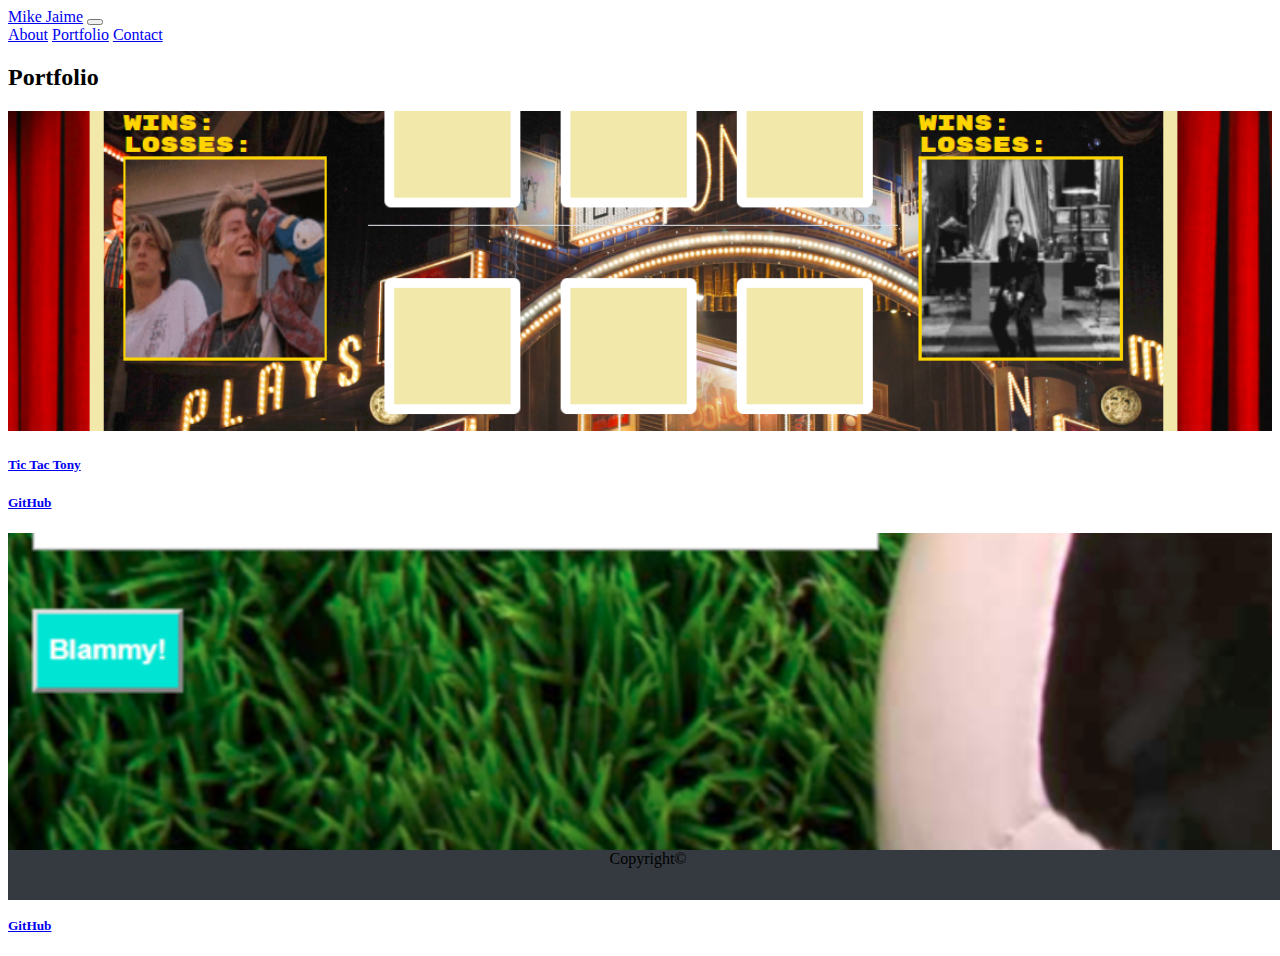
==== portfolio.html @ 884567f6 "Finished" ====
<!DOCTYPE html>
<html>

<head>
  <meta charset="utf-8" />
  <meta http-equiv="X-UA-Compatible" content="IE=edge">
  <title>Portfolio</title>
  <meta name="viewport" content="width=device-width, initial-scale=1">
  <link rel="stylesheet" type="text/css" media="screen" href="assets/css/style.css" />
  <link rel="stylesheet" href="https://stackpath.bootstrapcdn.com/bootstrap/4.1.3/css/bootstrap.min.css" integrity="sha384-MCw98/SFnGE8fJT3GXwEOngsV7Zt27NXFoaoApmYm81iuXoPkFOJwJ8ERdknLPMO"
    crossorigin="anonymous">
  <link rel="stylesheet" href="https://use.fontawesome.com/releases/v5.3.1/css/all.css" integrity="sha384-mzrmE5qonljUremFsqc01SB46JvROS7bZs3IO2EmfFsd15uHvIt+Y8vEf7N7fWAU"
    crossorigin="anonymous">
</head>

<body>

  <!-- Navbar -->
  <nav class="navbar navbar-expand-lg navbar-dark bg-dark">
    <a class="navbar-brand" href="#">Mike Jaime</a>
    <button class="navbar-toggler" type="button" data-toggle="collapse" data-target="#navbarNavAltMarkup" aria-controls="navbarNavAltMarkup"
      aria-expanded="false" aria-label="Toggle navigation">
      <span class="navbar-toggler-icon"></span>
    </button>
    <div class="collapse navbar-collapse" id="navbarNavAltMarkup">
      <div class="navbar-nav ml-auto">
        <a class="nav-item nav-link" href="/Current-Portfolio/index.html">About</a>
        <a class="nav-item nav-link" href="/Current-Portfolio/portfolio.html">Portfolio</a>
        <a class="nav-item nav-link" href="/Current-Portfolio/contact.html">Contact</a>
      </div>
    </div>
  </nav>

  <!-- Content -->
  <div class="container">
    <div class="row">
      <div class="col-md-8">
        <div class="page-header">
          <h2>Portfolio</h2>
        </div>
      </div>
    </div>

    <!-- Tiles -->
    <div class="card-deck">

      <div class="card">
        <img class="card-img-top" src="assets/images/TicTacTonyTile.PNG" alt="gameboard">
        <div class="card-body">
          <h5 class="card-title"><a href="https://gjblythe.github.io/TicTacTony/" target="_blank">Tic Tac Tony</a></h5>
          <h5 class="card-title"><a href="https://github.com/gjblythe/TicTacTony" target="_blank">GitHub</a></h5>
        </div>
      </div>

      <div class="card">
        <img class="card-img-top" src="assets/images/GifTasticTile.PNG" alt="GifTastic Page">
        <div class="card-body">
          <h5 class="card-title"><a href="https://mjaime99.github.io/GifTastic/" target="_blank">GifTastic</a></h5>
          <h5 class="card-title"><a href="https://github.com/mjaime99/GifTastic" target="_blank">GitHub</a></h5>
        </div>
      </div>
    </div>
  </div>
  </div>
  </div>

  <!-- Footer -->
  <footer class="footer">
    <div class="footer-container">
      <span class="text-muted">Copyright&copy;</span>
    </div>
  </footer>
</body>

</html>
---- assets/css/style.css ----
body {
  background-image: url(/Current-Portfolio/assets/images/background8.jpeg);
  background-repeat: no-repeat;
  background-size: cover;
}

.footer-container {
  background: #343a40;
  text-align: center;
  height: 50px;
  position: fixed;
  bottom: 0;
  width: 100%;    
}

.btn {
  background: #343a40 !important;
  border: white !important;
}

.card-img-top {
  width: 100%;
  height: 25vw;
  object-fit: cover;
}
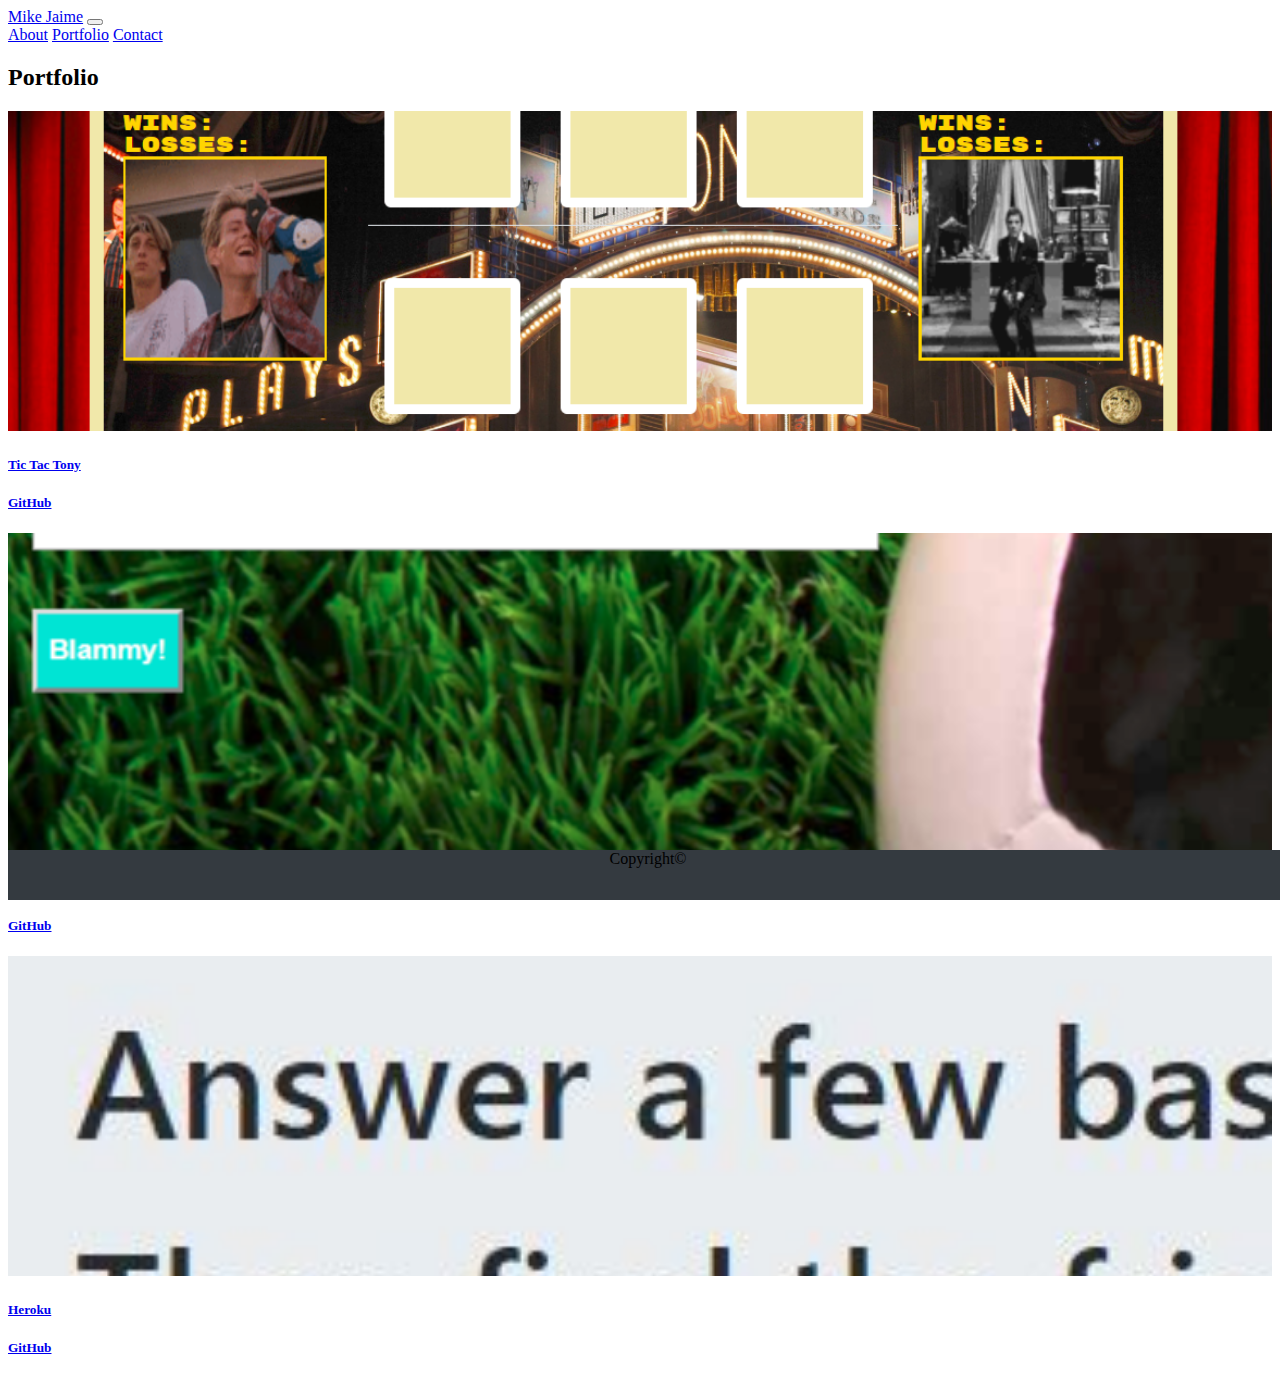
==== commit 851c3d4b: "Updates" ====
--- a/portfolio.html
+++ b/portfolio.html
@@ -48,7 +48,7 @@
         <img class="card-img-top" src="assets/images/TicTacTonyTile.PNG" alt="gameboard">
         <div class="card-body">
           <h5 class="card-title"><a href="https://gjblythe.github.io/TicTacTony/" target="_blank">Tic Tac Tony</a></h5>
-          <h5 class="card-title"><a href="https://github.com/gjblythe/TicTacTony" target="_blank">GitHub</a></h5>
+          <h5 class="card-title"><a href="https://github.com/gjblythe/TicTacTony/" target="_blank">GitHub</a></h5>
         </div>
       </div>
 
@@ -56,9 +56,18 @@
         <img class="card-img-top" src="assets/images/GifTasticTile.PNG" alt="GifTastic Page">
         <div class="card-body">
           <h5 class="card-title"><a href="https://mjaime99.github.io/GifTastic/" target="_blank">GifTastic</a></h5>
-          <h5 class="card-title"><a href="https://github.com/mjaime99/GifTastic" target="_blank">GitHub</a></h5>
+          <h5 class="card-title"><a href="https://github.com/mjaime99/GifTastic/" target="_blank">GitHub</a></h5>
         </div>
       </div>
+
+      <div class="card">
+        <img class="card-img-top" src="assets/images/homepage.JPG" alt="homepage">
+        <div class="card-body">
+          <h5 class="card-title"><a href="https://friend-finder-app0.herokuapp.com/" target="_blank">Heroku</a></h5>
+          <h5 class="card-title"><a href="https://github.com/mjaime99/Friend-Finder/" target="_blank">GitHub</a></h5>
+        </div>
+      </div>
+
     </div>
   </div>
   </div>
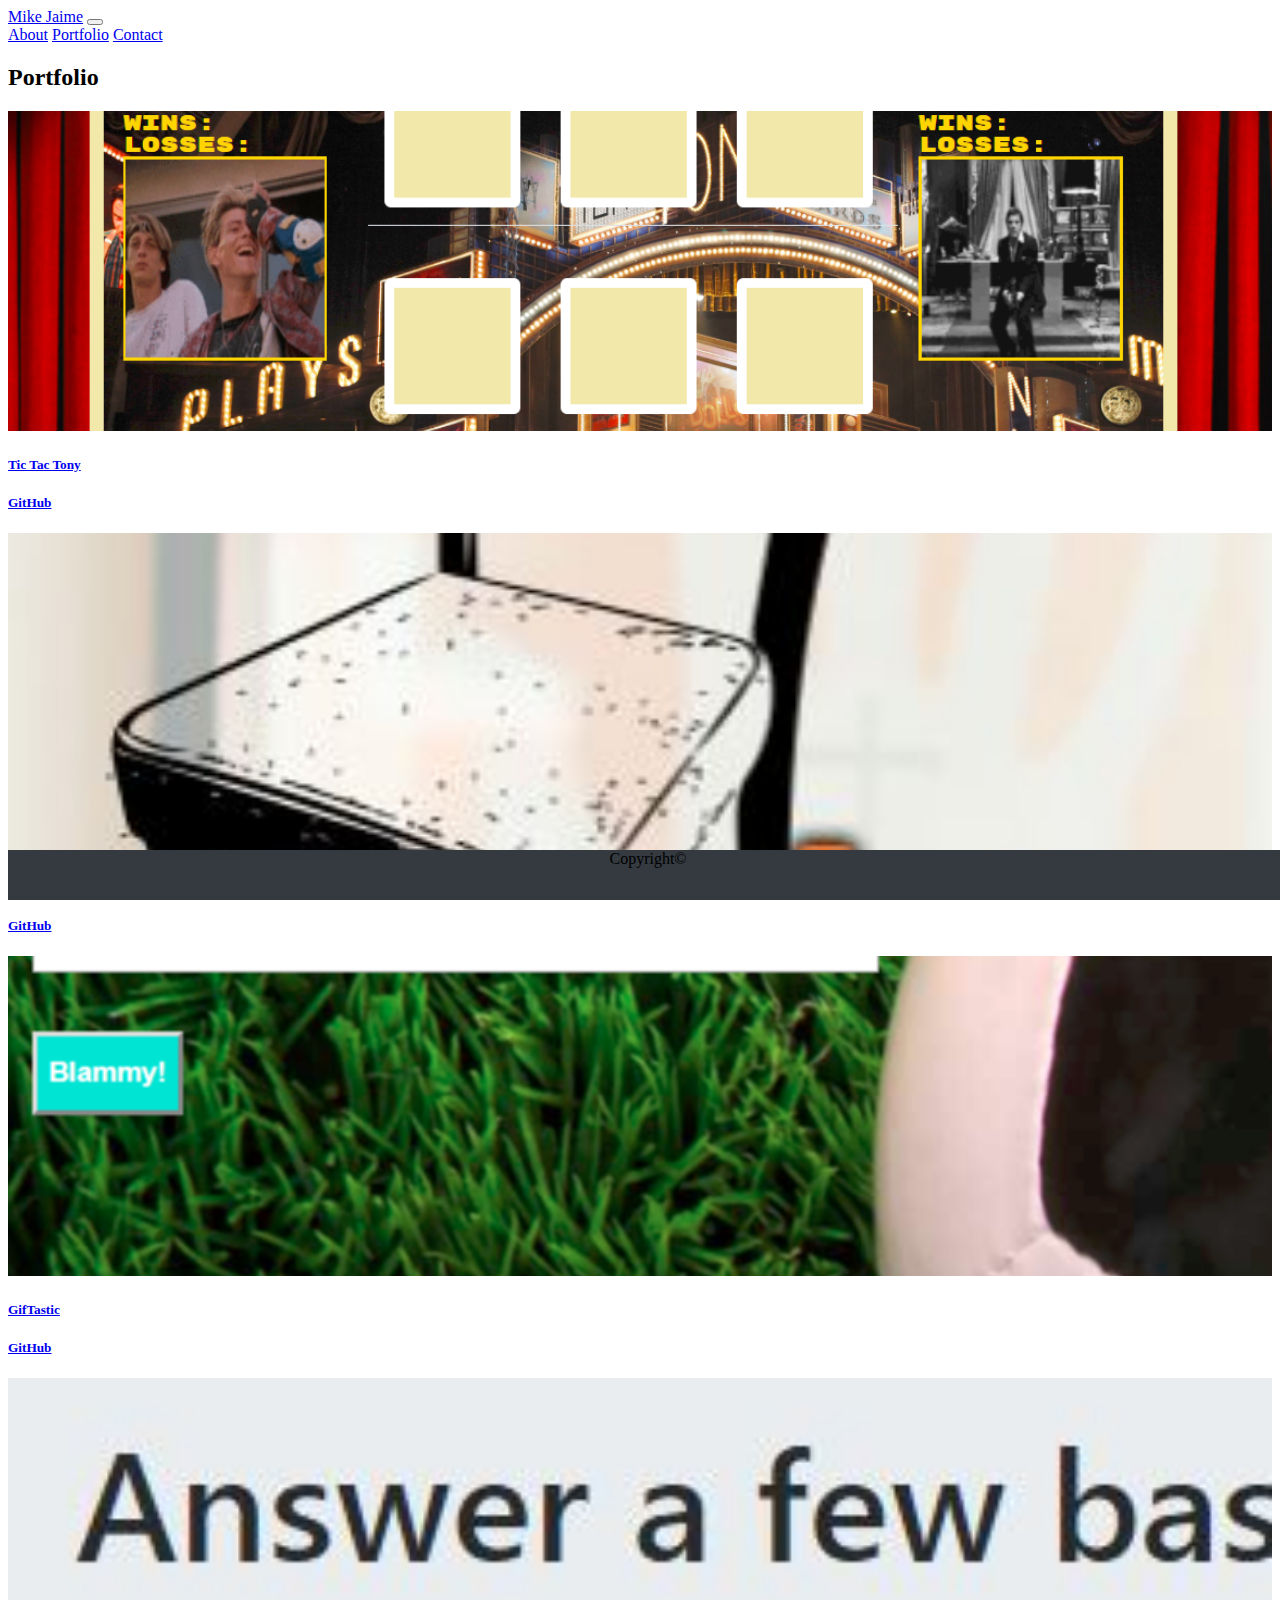
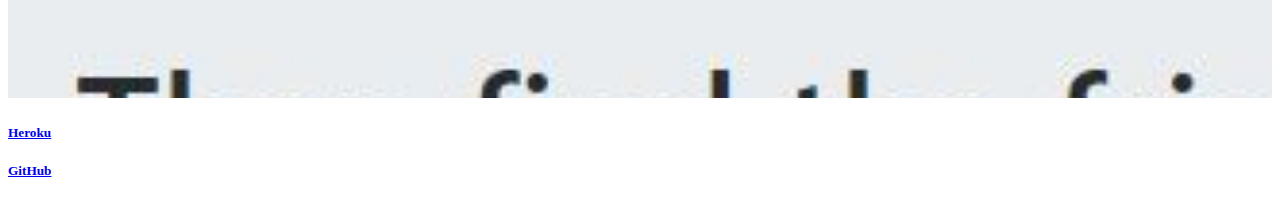
==== commit 5f3c0f06: "Updated" ====
--- a/portfolio.html
+++ b/portfolio.html
@@ -43,7 +43,7 @@
 
     <!-- Tiles -->
     <div class="card-deck">
-
+    <!-- Tic Tac Tony Group Project 1-->
       <div class="card">
         <img class="card-img-top" src="assets/images/TicTacTonyTile.PNG" alt="gameboard">
         <div class="card-body">
@@ -51,7 +51,15 @@
           <h5 class="card-title"><a href="https://github.com/gjblythe/TicTacTony/" target="_blank">GitHub</a></h5>
         </div>
       </div>
-
+    <!-- SeatYourself Group Project 2-->
+      <div class="card">
+        <img class="card-img-top" src="assets/images/SeatYourself.JPG" alt="SeatYourself Page">
+        <div class="card-body">
+          <h5 class="card-title"><a href="https://aqueous-brook-72578.herokuapp.com//" target="_blank">Heroku</a></h5>
+          <h5 class="card-title"><a href="https://github.com/hdrattlo88/seat_yourself/" target="_blank">GitHub</a></h5>
+        </div>
+      </div>
+    <!-- GifTastic -->
       <div class="card">
         <img class="card-img-top" src="assets/images/GifTasticTile.PNG" alt="GifTastic Page">
         <div class="card-body">
@@ -59,7 +67,7 @@
           <h5 class="card-title"><a href="https://github.com/mjaime99/GifTastic/" target="_blank">GitHub</a></h5>
         </div>
       </div>
-
+    <!-- Friend Finder -->
       <div class="card">
         <img class="card-img-top" src="assets/images/homepage.JPG" alt="homepage">
         <div class="card-body">
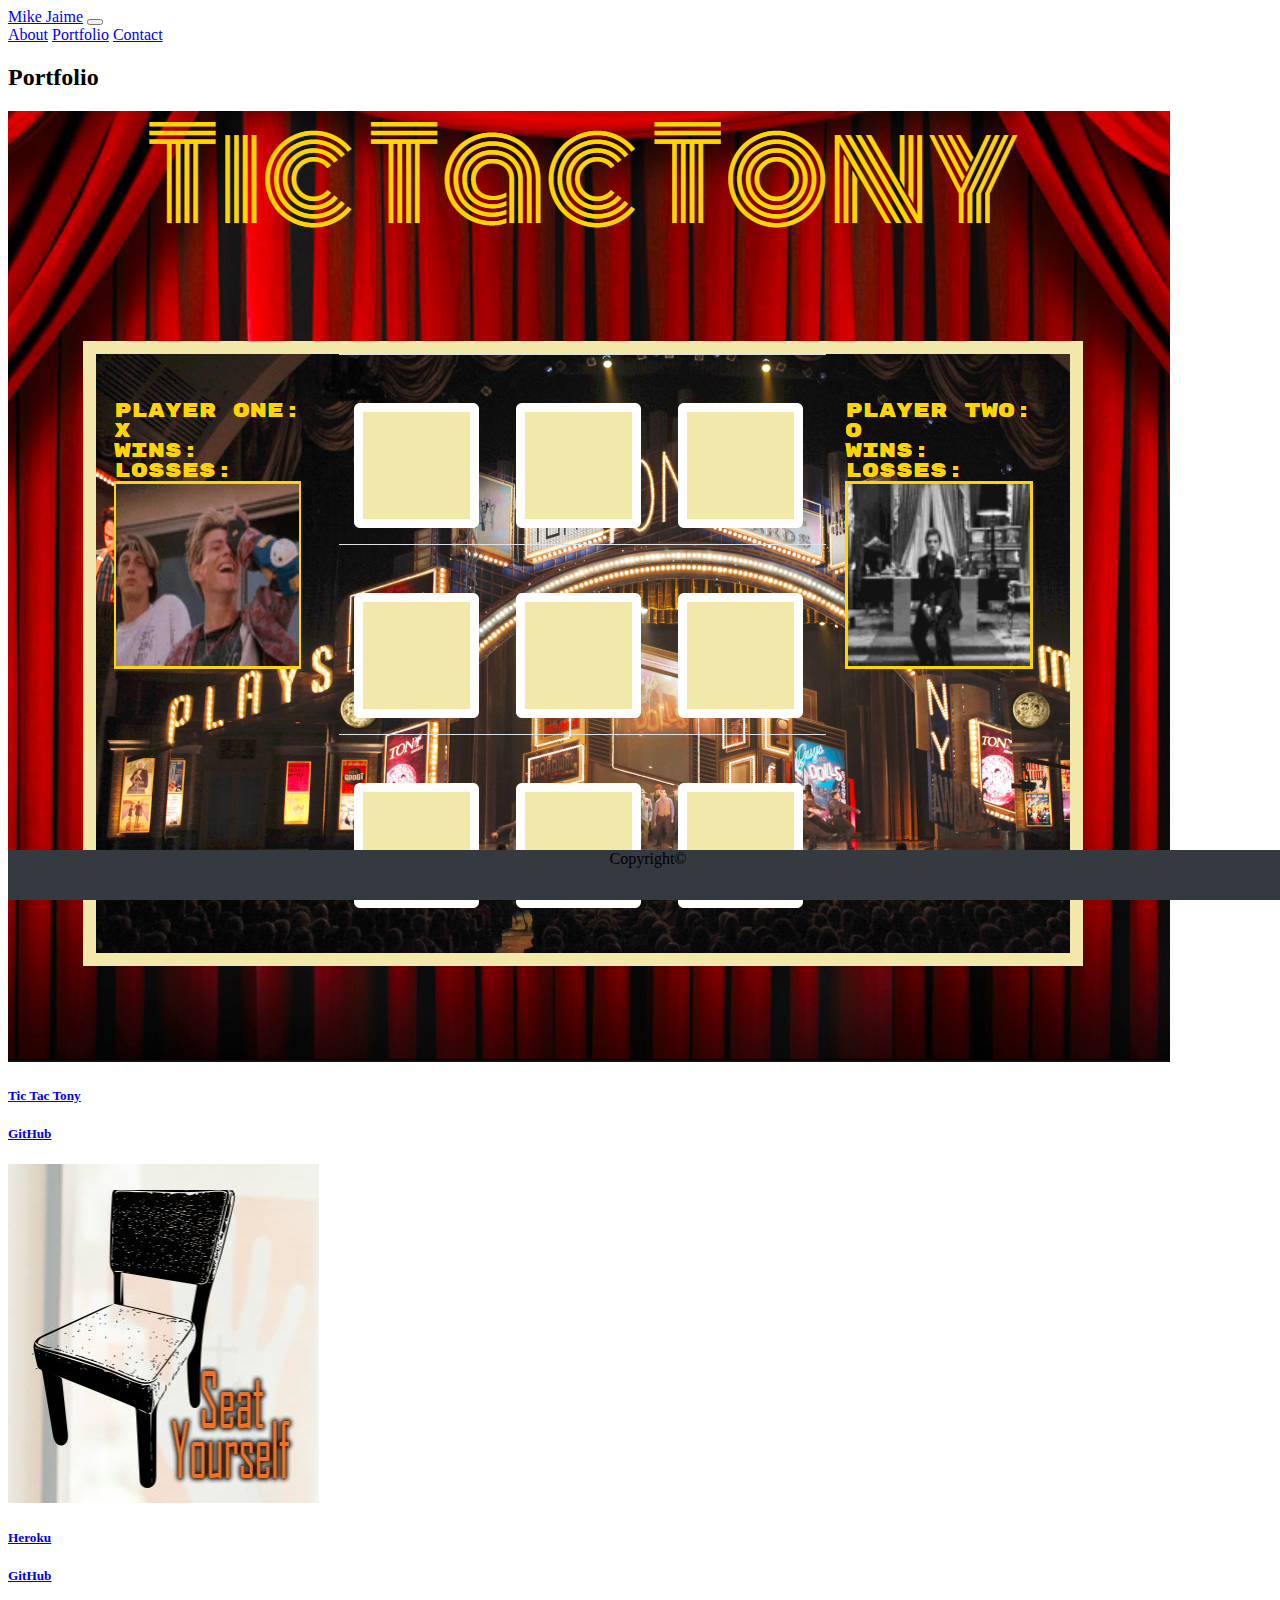
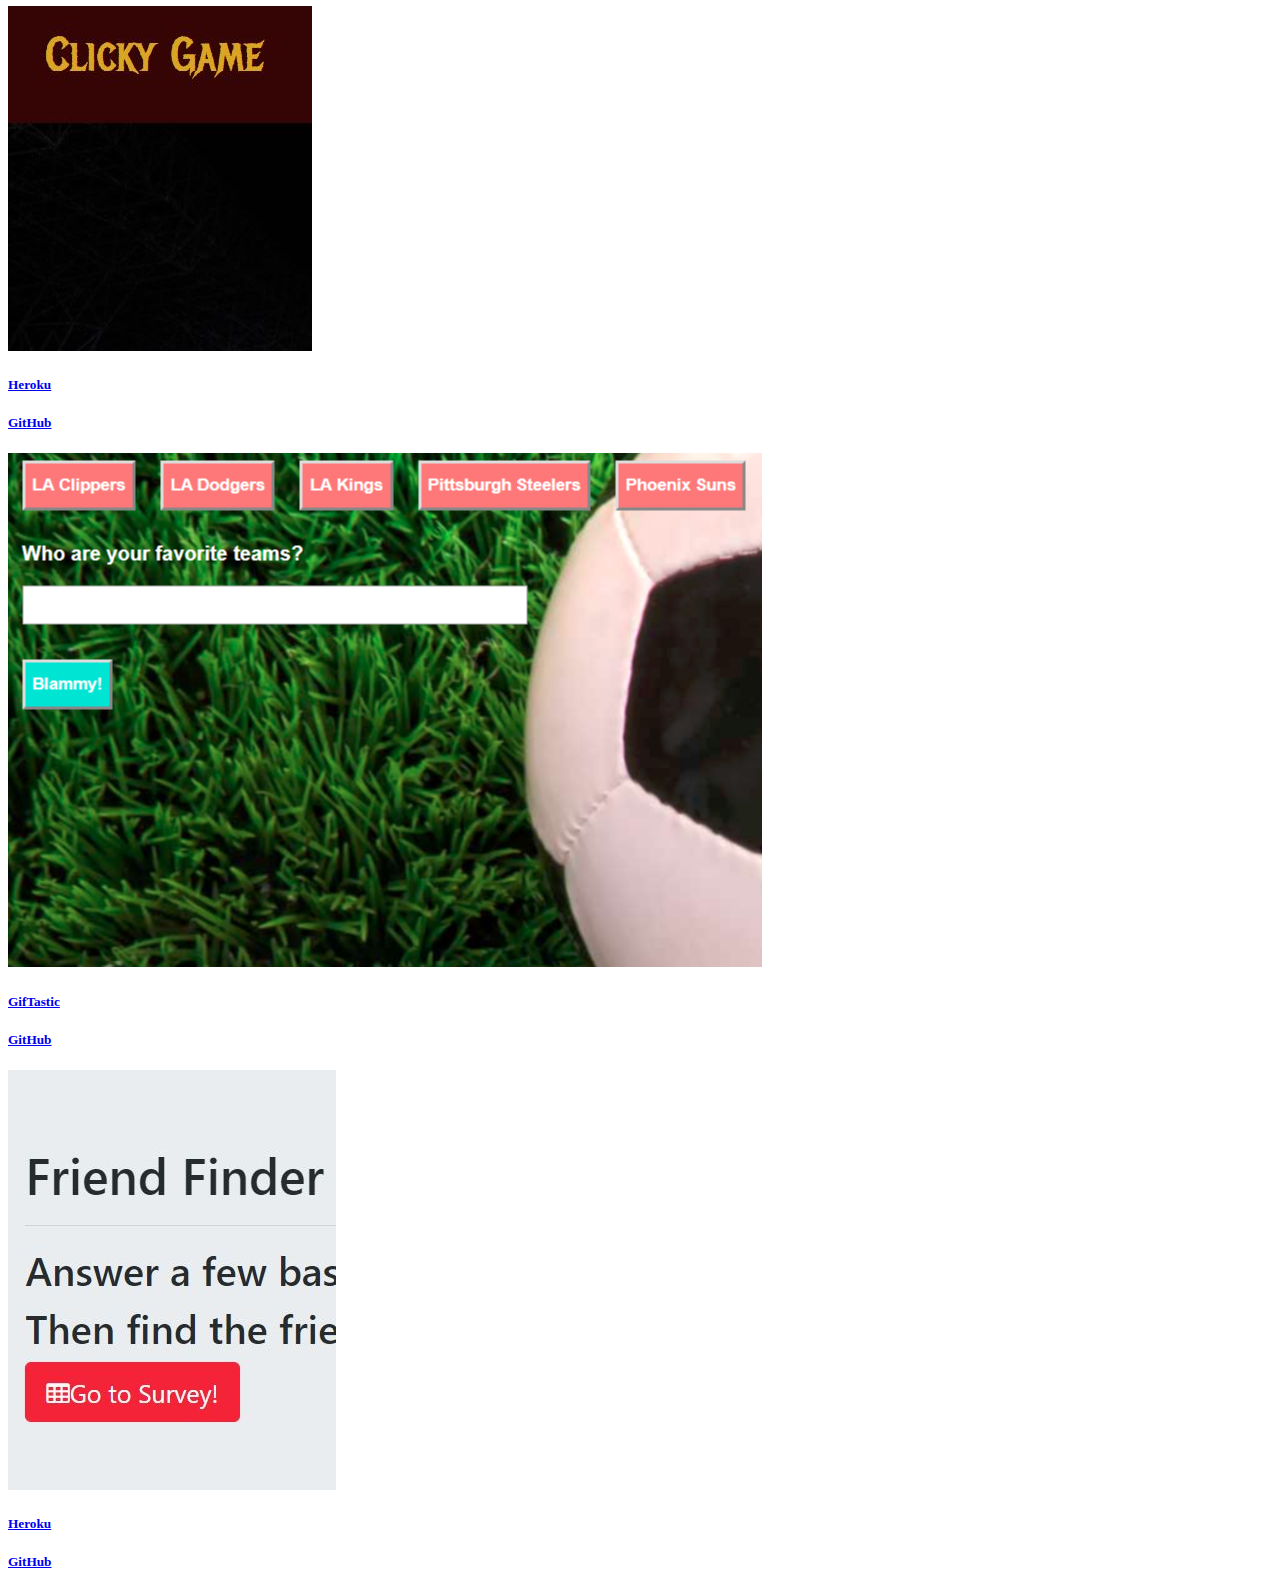
==== commit 01b2cb1e: "Updated Clicky Game" ====
--- a/portfolio.html
+++ b/portfolio.html
@@ -43,7 +43,7 @@
 
     <!-- Tiles -->
     <div class="card-deck">
-    <!-- Tic Tac Tony Group Project 1-->
+      <!-- Tic Tac Tony Group Project 1-->
       <div class="card">
         <img class="card-img-top" src="assets/images/TicTacTonyTile.PNG" alt="gameboard">
         <div class="card-body">
@@ -51,7 +51,7 @@
           <h5 class="card-title"><a href="https://github.com/gjblythe/TicTacTony/" target="_blank">GitHub</a></h5>
         </div>
       </div>
-    <!-- SeatYourself Group Project 2-->
+      <!-- SeatYourself Group Project 2-->
       <div class="card">
         <img class="card-img-top" src="assets/images/SeatYourself.JPG" alt="SeatYourself Page">
         <div class="card-body">
@@ -59,7 +59,15 @@
           <h5 class="card-title"><a href="https://github.com/hdrattlo88/seat_yourself/" target="_blank">GitHub</a></h5>
         </div>
       </div>
-    <!-- GifTastic -->
+      <!-- Clicky Game -->
+      <div class="card">
+        <img class="card-img-top" src="assets/images/clickygame.JPG" alt="Clicky Game Page">
+        <div class="card-body">
+          <h5 class="card-title"><a href="https://warm-atoll-93836.herokuapp.com/" target="_blank">Heroku</a></h5>
+          <h5 class="card-title"><a href="https://github.com/mjaime99/Clicky-Game" target="_blank">GitHub</a></h5>
+        </div>
+      </div>
+      <!-- GifTastic -->
       <div class="card">
         <img class="card-img-top" src="assets/images/GifTasticTile.PNG" alt="GifTastic Page">
         <div class="card-body">
@@ -67,7 +75,7 @@
           <h5 class="card-title"><a href="https://github.com/mjaime99/GifTastic/" target="_blank">GitHub</a></h5>
         </div>
       </div>
-    <!-- Friend Finder -->
+      <!-- Friend Finder -->
       <div class="card">
         <img class="card-img-top" src="assets/images/homepage.JPG" alt="homepage">
         <div class="card-body">
--- a/assets/css/style.css
+++ b/assets/css/style.css
@@ -19,7 +19,7 @@
 }
 
 .card-img-top {
-  width: 100%;
-  height: 25vw;
+  max-width: 100%;
+  max-height: 100%;
   object-fit: cover;
-}+}
